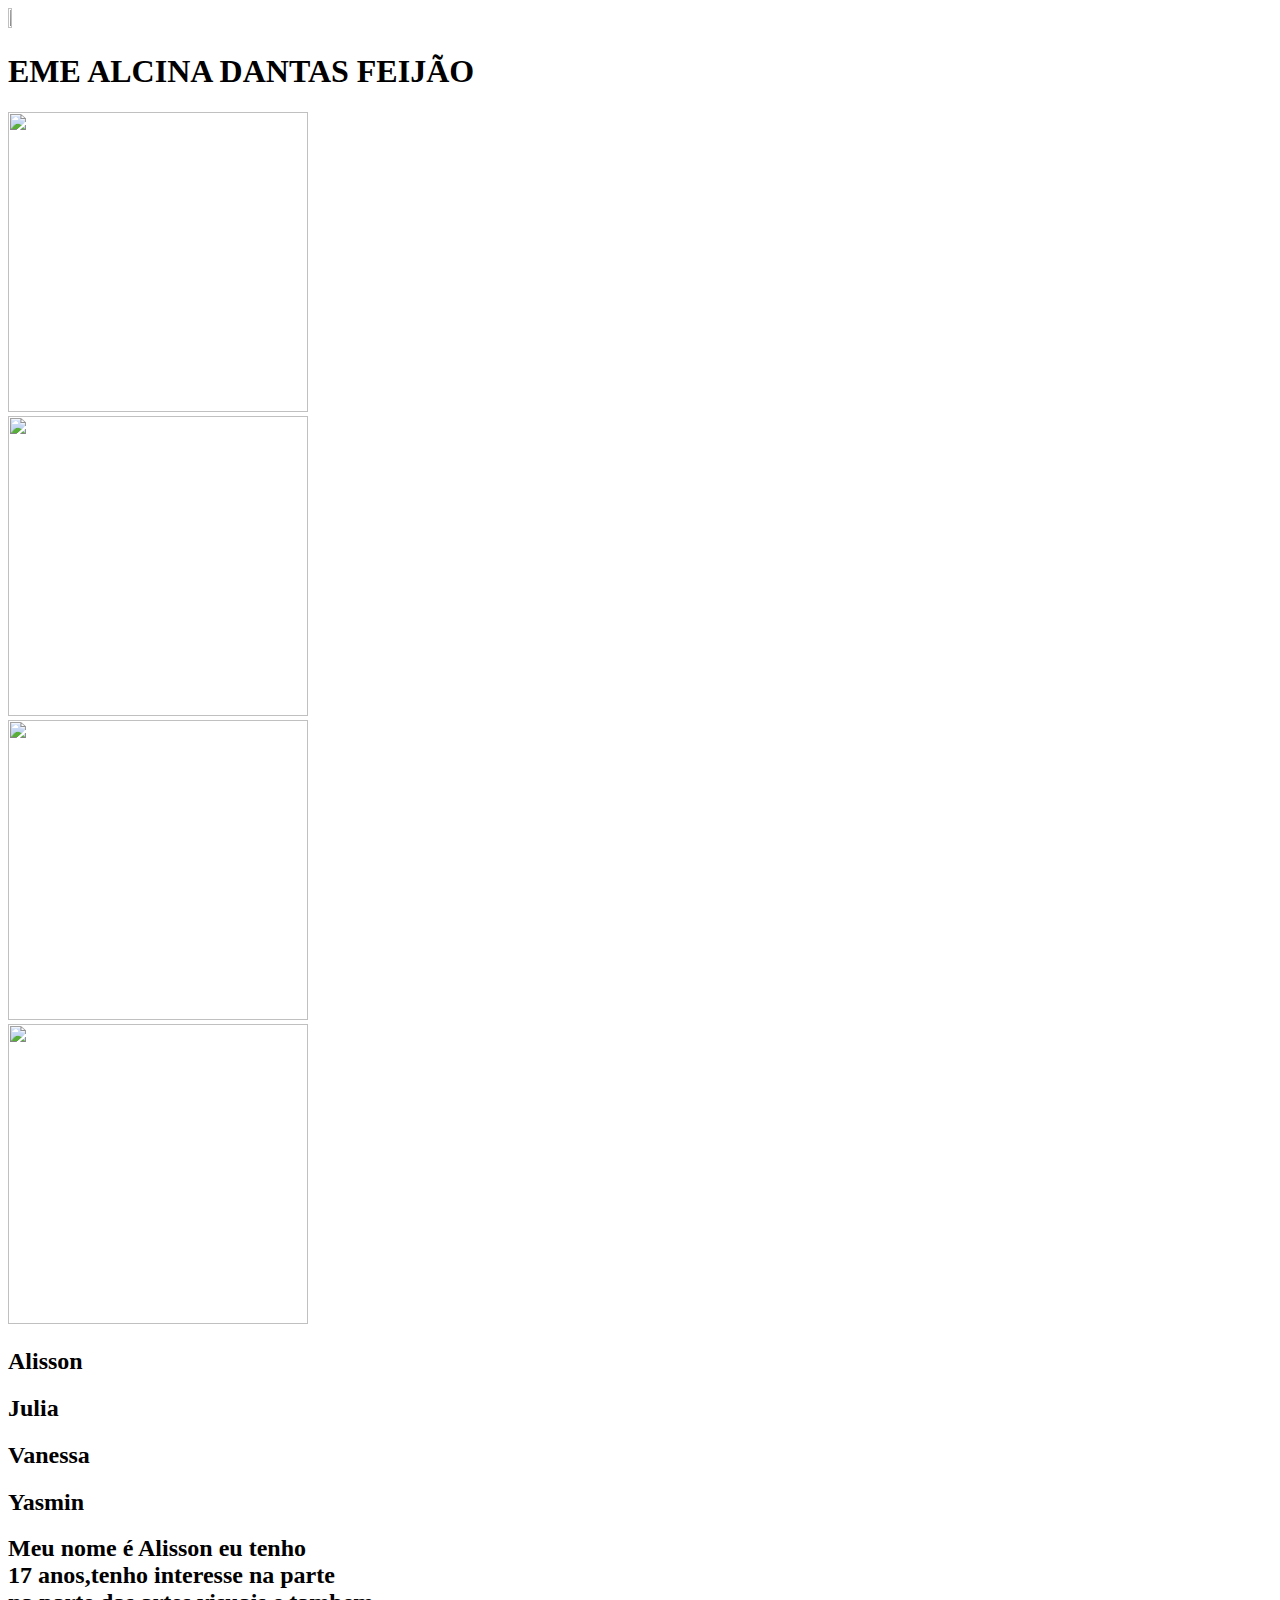
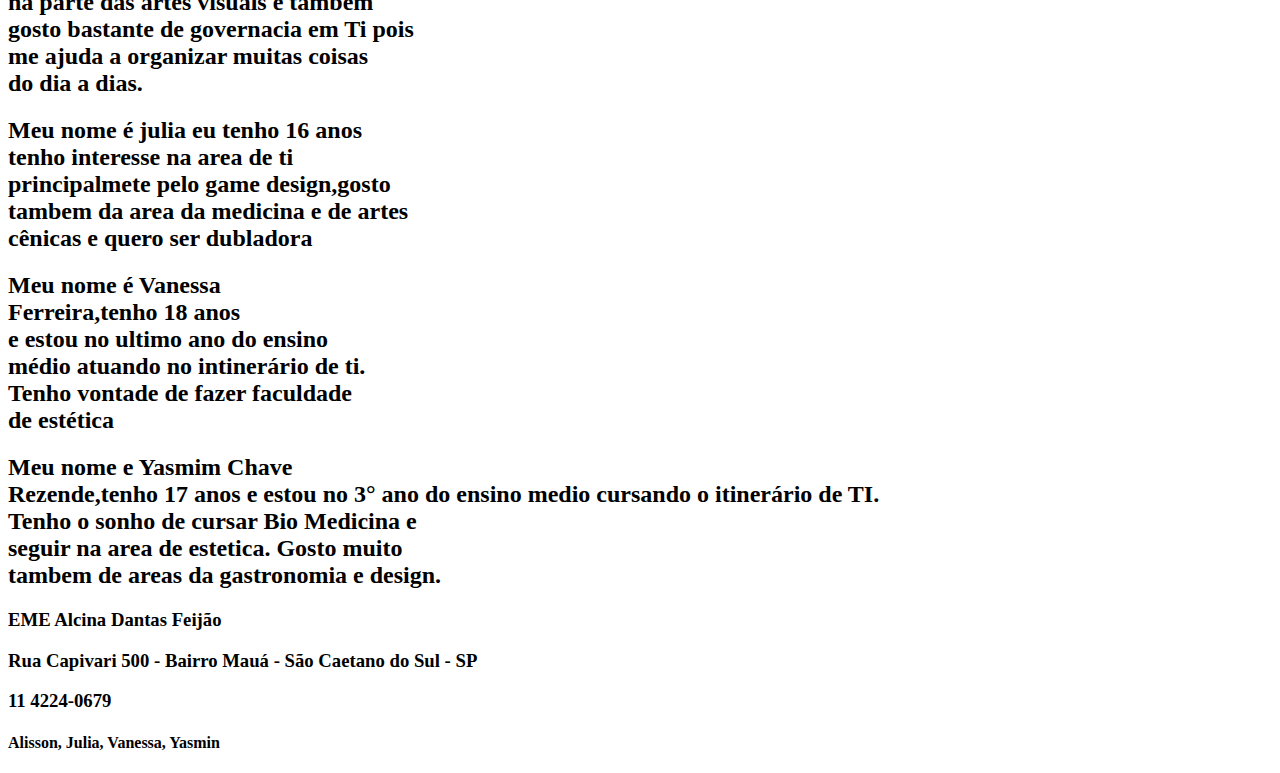
==== index.html @ 14de9564 "feitoo" ====
<!--
Nomes:Alisson Henrique da Silva n°1      3°B  
Julia Gabrielle Silva da Costa n° 16           
Vanessa Ferreira Dos Santos   N°28
Yasmim Chaves Rezende   N°31
-->
<!DOCTYPE html>
<html lang="pt-BR">
<head>
    <meta charset="UTF-8">
    <meta name="viewport" content="width=device-width, initial-scale=1.0">
    <link rel="stylesheet" href="style.css">
    <title>Portifolio</title>
</head>
<body>
    <header>
        <img class="alcinalogo" src="imagens/logo.png" width="5%" height="5%">
        <div class="alcinanome">
        <h1>EME ALCINA DANTAS FEIJÃO</h1>
        </div>
    </header>
    <nav>
    <li><a class="portifolioalisson" href="alisson.html"> <img src="imagens/alisson.jpg"width="300px"; height="300px";> </a></li>
    <li><a class="portifoliojulia" href="portifolioju.html"> <img src="imagens/fotoeu.jpg"width="300px"; height="300px";> </a></li>
    <li><a class="portifoliovanessa" href="vanessa.html"> <img src="imagens/vanessa.jpg"width="300px"; height="300px";> </a></li>
    <li><a class="portifolioyasmin" href="yasmin.html"> <img src="imagens/yasmin.jpg"width="300px"; height="300px";> </a></li>
    <div class="teali"><h2>Alisson</h2></div>
    <div class="teju"><h2>Julia</h2></div>
    <div class="teva"><h2>Vanessa</h2></div>     
    <div class="teyas"><h2>Yasmin</h2></div>
    <div class="resuali"><h2>Meu nome é Alisson eu tenho 
        <br>17 anos,tenho interesse na parte 
    <br>na parte das artes visuais e tambem 
    <br>gosto bastante de governacia em Ti pois 
    <br>me ajuda a organizar muitas coisas 
    <br>do dia a dias.</h2></div>

    <div class="resuju"><h2>Meu nome é julia eu tenho 16 anos
    <br> tenho interesse na area de ti 
    <br>principalmete pelo game design,gosto
    <br>tambem da area da medicina e de artes
     <br>cênicas e quero ser dubladora</h2></div>

    <div class="resuva"><h2>Meu nome é Vanessa 
        <br>Ferreira,tenho 18 anos 
        <br>e estou no ultimo ano do ensino 
    <br>médio atuando no intinerário de ti.
    <br>Tenho vontade de fazer faculdade 
    <br>de estética</h2></div>     

    <div class="resuyas"><h2>Meu nome e Yasmim Chave
    <br>Rezende,tenho 17 anos e estou no 3° ano do ensino medio cursando o itinerário de TI.
    <br>Tenho o sonho de cursar Bio Medicina e 
    <br>seguir na area de estetica. Gosto muito
    <br>tambem de areas da gastronomia e design.</h2></div>
    </nav>
    <div class="footer">
        <h3>EME Alcina Dantas Feijão</h3>
        <h3>Rua Capivari 500 - Bairro Mauá - São Caetano do Sul - SP</h3>
        <h3>11 4224-0679</h3>
        <h4>Alisson,   Julia,   Vanessa,   Yasmin</h4>
        </div>
</body>
</html>
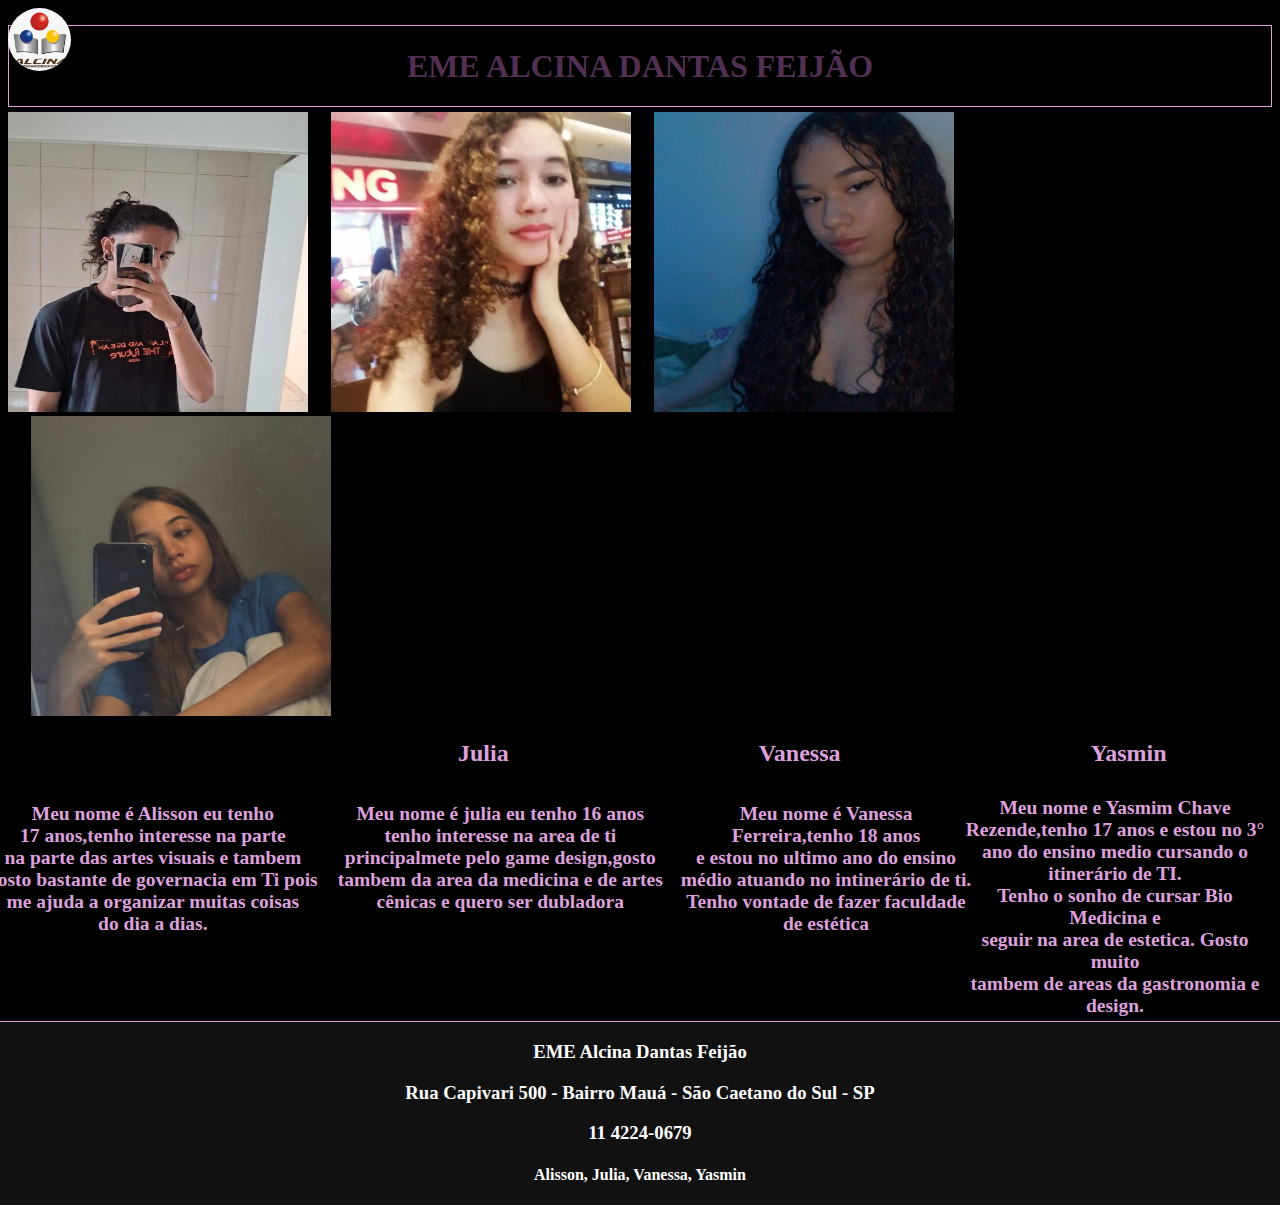
==== commit 806d9c01: "pasta" ====
--- a/index.html
+++ b/index.html
@@ -9,7 +9,7 @@
 <head>
     <meta charset="UTF-8">
     <meta name="viewport" content="width=device-width, initial-scale=1.0">
-    <link rel="stylesheet" href="style.css">
+    <link rel="stylesheet" href="styles/style.css">
     <title>Portifolio</title>
 </head>
 <body>
--- a/styles/style.css
+++ b/styles/style.css
@@ -0,0 +1,103 @@
+body {
+    background-color: black;
+    color: rgb(59, 44, 59);
+}
+
+.alcinalogo{
+    border-radius: 100%;
+    max-width: 40%;
+}
+.alcinanome{
+    text-align: center;
+    margin-top: -50px;
+    color: #523053;
+    border: solid 1px plum;
+}
+.teali{
+    margin-left: -830px;
+    float: left;
+    color: plum;
+}
+.teju{
+    color: plum;
+    float: left;
+    margin-left: 450px;
+}
+.teva{
+    color: plum;
+    float: left;
+    margin-left: 250px;
+}
+.teyas{
+    float: left;
+    margin-left: 250px;
+    color: plum;
+}
+.resuyas{
+    font-size: small;
+    text-align: center;
+    float: left;
+    margin-left: 950px;
+    margin-top: -170px;
+    color: plum;
+}
+.resuju{
+    font-size: small;
+    text-align: center;
+    float: left;
+    margin-left: 20px;
+    color: plum;
+}
+.resuali{
+    font-size: small;
+    text-align: center;
+    float: left;
+    margin-left: -20px;
+    color: plum;
+}
+.resuva{
+    font-size: small;
+    text-align: center;
+    float: left;
+    margin-left: 18px;
+    color: plum;
+}
+.portifolioalisson{
+    float: left;
+    margin-top: 5px;
+    border: 2px solid=plum;
+    border-radius: 20px;
+}
+.portifoliojulia{
+margin-left: 23px;
+float: left;
+margin-top: 5px;
+border: 2px solid=plum;
+}
+.portifoliovanessa{
+    float: left;
+    margin-left: 23px; 
+    margin-top: 5px;
+    border: 2px solid=plum;
+}
+.portifolioyasmin{
+    margin-left: 23px;
+    margin-top: 10px;
+    border: 2px solid=plum;
+}
+li {
+    list-style-type: none;
+  }
+
+.footer{
+    border-top: solid 1px plum;
+    margin-bottom: -310px;
+    position:absolute;
+    left: 0;
+    bottom: 5px;
+    width: 100%;
+    background-color: rgb(17, 17, 17);
+    color: white;
+    text-align: center;
+}
+
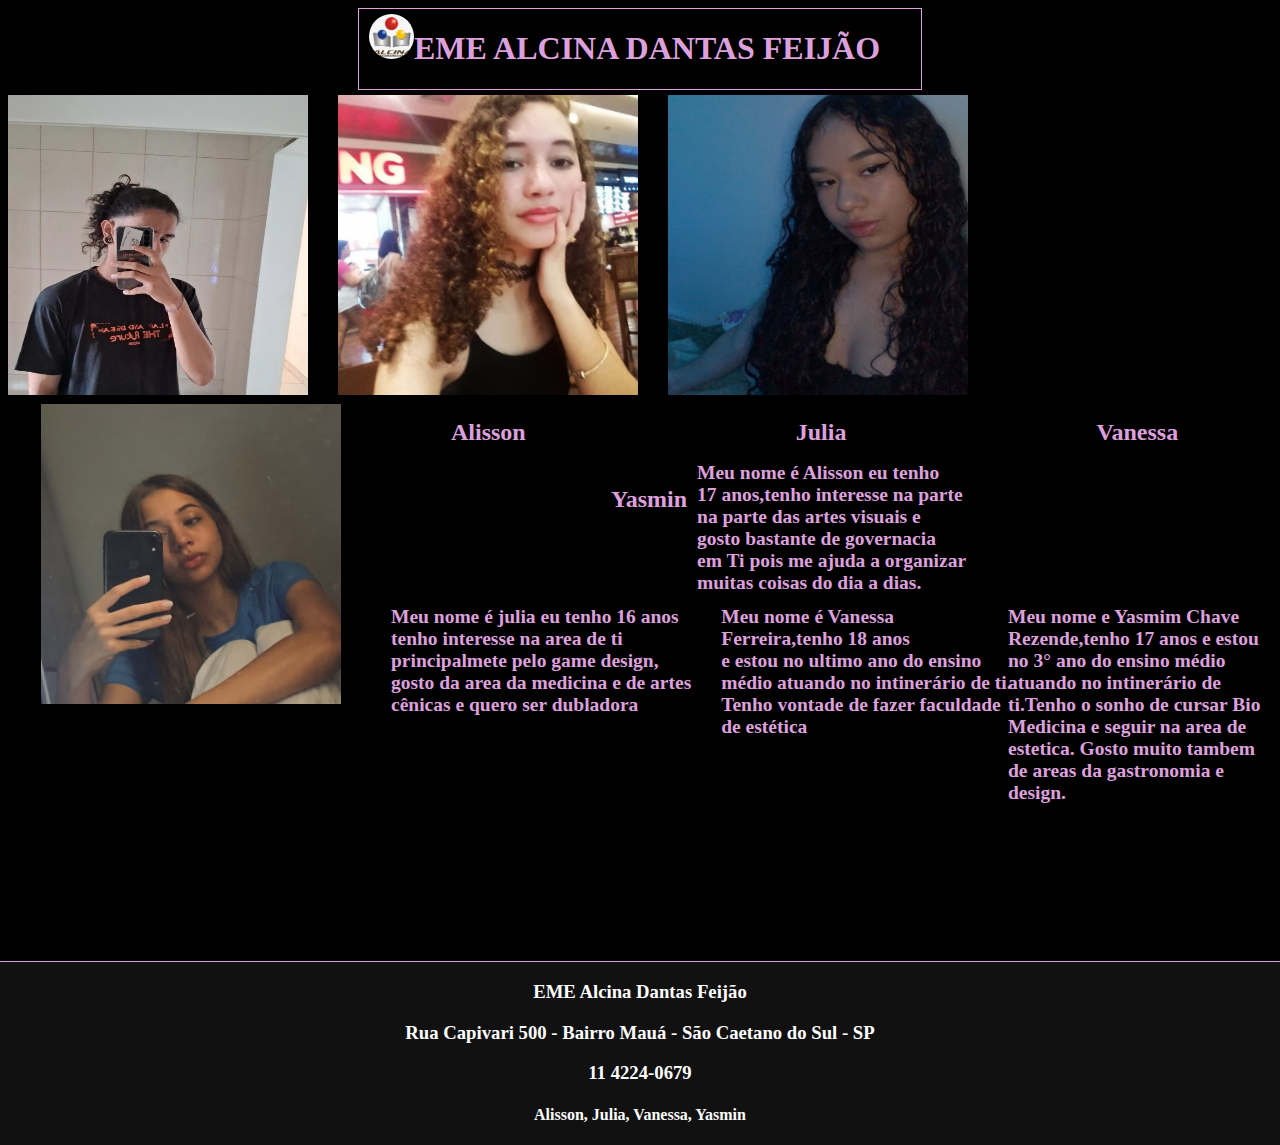
==== commit dac418b5: "z" ====
--- a/index.html
+++ b/index.html
@@ -10,55 +10,51 @@
     <meta charset="UTF-8">
     <meta name="viewport" content="width=device-width, initial-scale=1.0">
     <link rel="stylesheet" href="styles/style.css">
-    <title>Portifolio</title>
+    <title>Document</title>
 </head>
 <body>
     <header>
-        <img class="alcinalogo" src="imagens/logo.png" width="5%" height="5%">
-        <div class="alcinanome">
+        <img class="alcinalogo" src="imagens/logo.png" width="8%" height="8%">
+
         <h1>EME ALCINA DANTAS FEIJÃO</h1>
-        </div>
     </header>
-    <nav>
-    <li><a class="portifolioalisson" href="alisson.html"> <img src="imagens/alisson.jpg"width="300px"; height="300px";> </a></li>
-    <li><a class="portifoliojulia" href="portifolioju.html"> <img src="imagens/fotoeu.jpg"width="300px"; height="300px";> </a></li>
-    <li><a class="portifoliovanessa" href="vanessa.html"> <img src="imagens/vanessa.jpg"width="300px"; height="300px";> </a></li>
-    <li><a class="portifolioyasmin" href="yasmin.html"> <img src="imagens/yasmin.jpg"width="300px"; height="300px";> </a></li>
-    <div class="teali"><h2>Alisson</h2></div>
-    <div class="teju"><h2>Julia</h2></div>
-    <div class="teva"><h2>Vanessa</h2></div>     
-    <div class="teyas"><h2>Yasmin</h2></div>
-    <div class="resuali"><h2>Meu nome é Alisson eu tenho 
-        <br>17 anos,tenho interesse na parte 
-    <br>na parte das artes visuais e tambem 
-    <br>gosto bastante de governacia em Ti pois 
-    <br>me ajuda a organizar muitas coisas 
-    <br>do dia a dias.</h2></div>
+    <nav><li><a class="portifolioalisson" href="alisson.html"> <img src="imagens/alisson.jpg"width="300px"; height="300px";> </a></li>
+        <li><a class="portifoliojulia" href="portifolioju.html"> <img src="imagens/fotoeu.jpg"width="300px"; height="300px";> </a></li>
+        <li><a class="portifoliovanessa" href="vanessa.html"> <img src="imagens/vanessa.jpg"width="300px"; height="300px";> </a></li>
+        <li><a class="portifolioyasmin" href="yasmin.html"> <img src="imagens/yasmin.jpg"width="300px"; height="300px";> </a></li> </nav>
+    <main>       <div class="teali"><h2>Alisson</h2></div>
+        <div class="teju"><h2>Julia</h2></div>
+        <div class="teva"><h2>Vanessa</h2></div>     
+        <div class="teyas"><h2>Yasmin</h2></div>
+        <div class="resuali"><h2>Meu nome é Alisson eu tenho 
+            <br>17 anos,tenho interesse na parte 
+        <br>na parte das artes visuais e  
+        <br>gosto bastante de governacia 
+        <br>em Ti pois me ajuda a organizar
+        <br>muitas coisas do dia a dias.</h2></div>
+    
+        <div class="resuju"><h2>Meu nome é julia eu tenho 16 anos
+        <br> tenho interesse na area de ti 
+        <br>principalmete pelo game design,
+        <br>gosto da area da medicina e de artes
+         <br>cênicas e quero ser dubladora</h2></div>
+    
+        <div class="resuva"><h2>Meu nome é Vanessa 
+            <br>Ferreira,tenho 18 anos 
+            <br>e estou no ultimo ano do ensino 
+        <br>médio atuando no intinerário de ti.
+        <br>Tenho vontade de fazer faculdade 
+        <br>de estética</h2></div>     
+    
+        <div class="resuyas"><h2>Meu nome e Yasmim Chave
+        <br>Rezende,tenho 17 anos e estou no 3° ano do ensino médio atuando no intinerário de ti.Tenho o sonho de cursar Bio Medicina e seguir na area de estetica. Gosto muito tambem de areas da gastronomia e design.</h2></div></main>
 
-    <div class="resuju"><h2>Meu nome é julia eu tenho 16 anos
-    <br> tenho interesse na area de ti 
-    <br>principalmete pelo game design,gosto
-    <br>tambem da area da medicina e de artes
-     <br>cênicas e quero ser dubladora</h2></div>
-
-    <div class="resuva"><h2>Meu nome é Vanessa 
-        <br>Ferreira,tenho 18 anos 
-        <br>e estou no ultimo ano do ensino 
-    <br>médio atuando no intinerário de ti.
-    <br>Tenho vontade de fazer faculdade 
-    <br>de estética</h2></div>     
-
-    <div class="resuyas"><h2>Meu nome e Yasmim Chave
-    <br>Rezende,tenho 17 anos e estou no 3° ano do ensino medio cursando o itinerário de TI.
-    <br>Tenho o sonho de cursar Bio Medicina e 
-    <br>seguir na area de estetica. Gosto muito
-    <br>tambem de areas da gastronomia e design.</h2></div>
-    </nav>
-    <div class="footer">
+    <footer>
         <h3>EME Alcina Dantas Feijão</h3>
         <h3>Rua Capivari 500 - Bairro Mauá - São Caetano do Sul - SP</h3>
         <h3>11 4224-0679</h3>
         <h4>Alisson,   Julia,   Vanessa,   Yasmin</h4>
-        </div>
+    </footer>
+    
 </body>
 </html>--- a/styles/style.css
+++ b/styles/style.css
@@ -2,26 +2,34 @@
     background-color: black;
     color: rgb(59, 44, 59);
 }
-
+header{
+    display: flex;
+    order: 0;
+    margin-left: 350px;
+    margin-right: 350px;
+    margin-top: 6px;
+    color:  plum;
+    border: solid 1px plum;
+}
 .alcinalogo{
     border-radius: 100%;
     max-width: 40%;
+    margin-left: 10px;
+    margin-top: 5px;
 }
-.alcinanome{
-    text-align: center;
-    margin-top: -50px;
-    color: #523053;
-    border: solid 1px plum;
+
+nav{
+    order: 1;
 }
 .teali{
-    margin-left: -830px;
+    margin-left: 110px;
     float: left;
     color: plum;
 }
 .teju{
     color: plum;
     float: left;
-    margin-left: 450px;
+    margin-left: 270px;
 }
 .teva{
     color: plum;
@@ -30,36 +38,42 @@
 }
 .teyas{
     float: left;
-    margin-left: 250px;
+    margin-left: 270px;
     color: plum;
+}
+main{
+    order: 2;
 }
 .resuyas{
     font-size: small;
-    text-align: center;
+    text-align: left;
     float: left;
-    margin-left: 950px;
-    margin-top: -170px;
+    margin-left: 1000px;
+    margin-top: -165px;
     color: plum;
 }
 .resuju{
+    margin-top: -20px;
     font-size: small;
-    text-align: center;
+    text-align: left;
     float: left;
-    margin-left: 20px;
+    margin-left: 50px;
     color: plum;
 }
 .resuali{
+    margin-top: -20px;
     font-size: small;
-    text-align: center;
+    text-align: left;
     float: left;
-    margin-left: -20px;
+    margin-left: 10px;
     color: plum;
 }
 .resuva{
+    margin-top: -20px;
     font-size: small;
-    text-align: center;
+    text-align: left;
     float: left;
-    margin-left: 18px;
+    margin-left: 30px;
     color: plum;
 }
 .portifolioalisson{
@@ -69,29 +83,31 @@
     border-radius: 20px;
 }
 .portifoliojulia{
-margin-left: 23px;
+margin-left: 30px;
 float: left;
 margin-top: 5px;
 border: 2px solid=plum;
 }
 .portifoliovanessa{
     float: left;
-    margin-left: 23px; 
+    margin-left: 30px; 
     margin-top: 5px;
     border: 2px solid=plum;
 }
 .portifolioyasmin{
-    margin-left: 23px;
-    margin-top: 10px;
+    margin-left: 33px;
+    margin-top: 5px;
+    float: left;
     border: 2px solid=plum;
 }
 li {
     list-style-type: none;
   }
 
-.footer{
+footer{
+    order: 3;
     border-top: solid 1px plum;
-    margin-bottom: -310px;
+    margin-bottom: -250px;
     position:absolute;
     left: 0;
     bottom: 5px;
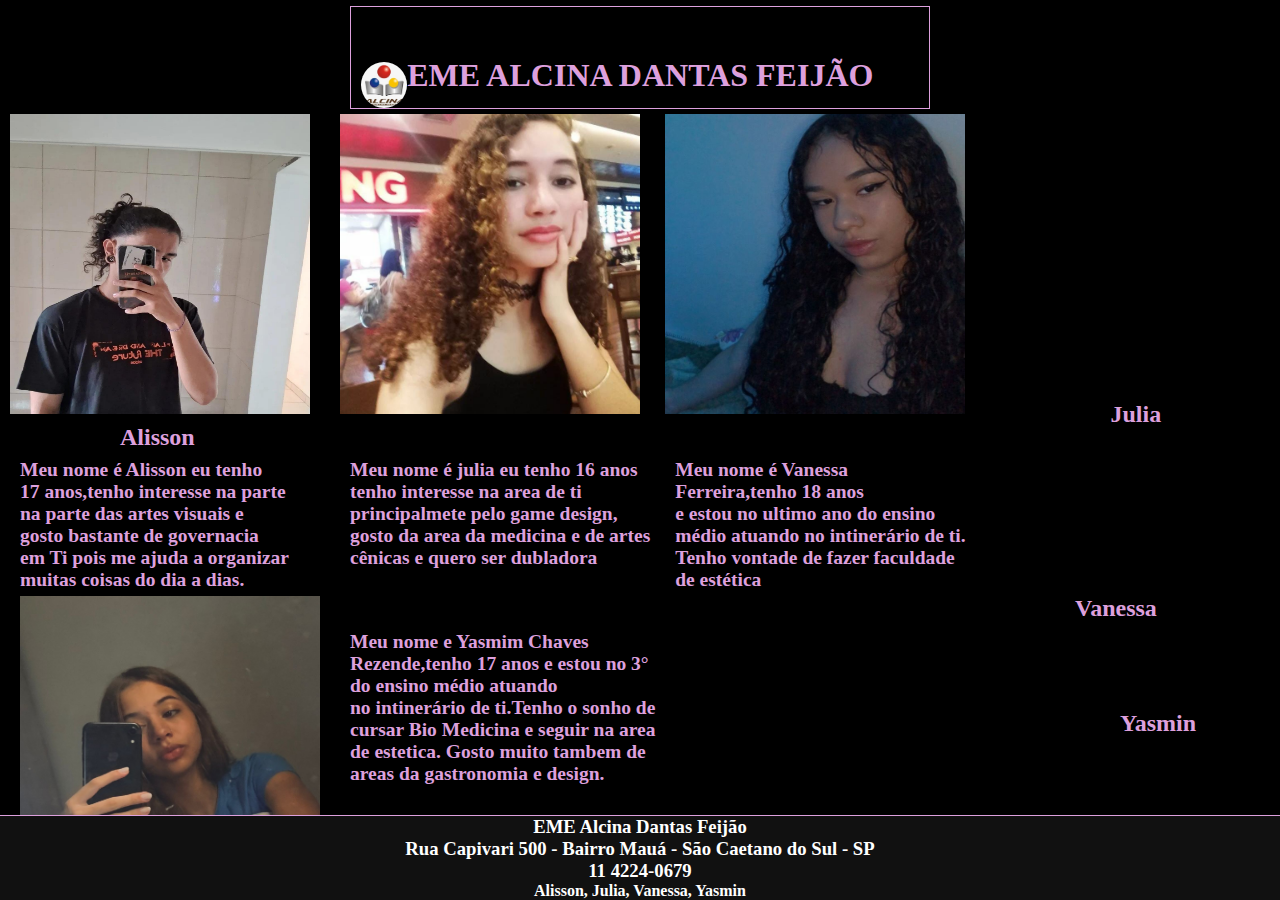
==== commit d9d60ace: "c" ====
--- a/index.html
+++ b/index.html
@@ -19,35 +19,41 @@
         <h1>EME ALCINA DANTAS FEIJÃO</h1>
     </header>
     <nav><li><a class="portifolioalisson" href="alisson.html"> <img src="imagens/alisson.jpg"width="300px"; height="300px";> </a></li>
-        <li><a class="portifoliojulia" href="portifolioju.html"> <img src="imagens/fotoeu.jpg"width="300px"; height="300px";> </a></li>
-        <li><a class="portifoliovanessa" href="vanessa.html"> <img src="imagens/vanessa.jpg"width="300px"; height="300px";> </a></li>
-        <li><a class="portifolioyasmin" href="yasmin.html"> <img src="imagens/yasmin.jpg"width="300px"; height="300px";> </a></li> </nav>
-    <main>       <div class="teali"><h2>Alisson</h2></div>
-        <div class="teju"><h2>Julia</h2></div>
-        <div class="teva"><h2>Vanessa</h2></div>     
-        <div class="teyas"><h2>Yasmin</h2></div>
+        <div class="teali"><h2>Alisson</h2></div>
         <div class="resuali"><h2>Meu nome é Alisson eu tenho 
             <br>17 anos,tenho interesse na parte 
         <br>na parte das artes visuais e  
         <br>gosto bastante de governacia 
         <br>em Ti pois me ajuda a organizar
         <br>muitas coisas do dia a dias.</h2></div>
-    
+        <li><a class="portifoliojulia" href="portifolioju.html"> <img src="imagens/fotoeu.jpg"width="300px"; height="300px";> </a></li>
         <div class="resuju"><h2>Meu nome é julia eu tenho 16 anos
-        <br> tenho interesse na area de ti 
-        <br>principalmete pelo game design,
-        <br>gosto da area da medicina e de artes
-         <br>cênicas e quero ser dubladora</h2></div>
-    
+            <br> tenho interesse na area de ti 
+            <br>principalmete pelo game design,
+            <br>gosto da area da medicina e de artes
+             <br>cênicas e quero ser dubladora</h2></div>
+        <li><a class="portifoliovanessa" href="vanessa.html"> <img src="imagens/vanessa.jpg"width="300px"; height="300px";> </a></li>
         <div class="resuva"><h2>Meu nome é Vanessa 
             <br>Ferreira,tenho 18 anos 
             <br>e estou no ultimo ano do ensino 
         <br>médio atuando no intinerário de ti.
         <br>Tenho vontade de fazer faculdade 
         <br>de estética</h2></div>     
+        <li><a class="portifolioyasmin" href="yasmin.html"> <img src="imagens/yasmin.jpg"width="300px"; height="300px";> </a></li> </nav>
+              <div class="resuyas"><h2>Meu nome e Yasmim Chaves
+        <br>Rezende,tenho 17 anos e estou no 3°
+        <br>do ensino médio atuando 
+        <br>no intinerário de ti.Tenho o sonho de 
+        <br>cursar Bio Medicina e seguir na area 
+        <br>de estetica. Gosto muito tambem de 
+        <br>areas da gastronomia e design.</h2></div>
+        <main>       
+
+        <div class="teju"><h2>Julia</h2></div>
+        <div class="teva"><h2>Vanessa</h2></div>     
+        <div class="teyas"><h2>Yasmin</h2></div>
     
-        <div class="resuyas"><h2>Meu nome e Yasmim Chave
-        <br>Rezende,tenho 17 anos e estou no 3° ano do ensino médio atuando no intinerário de ti.Tenho o sonho de cursar Bio Medicina e seguir na area de estetica. Gosto muito tambem de areas da gastronomia e design.</h2></div></main>
+      </main>
 
     <footer>
         <h3>EME Alcina Dantas Feijão</h3>
--- a/styles/style.css
+++ b/styles/style.css
@@ -1,8 +1,13 @@
+*{
+    margin: 0;
+    padding: 0;
+}
 body {
     background-color: black;
     color: rgb(59, 44, 59);
 }
 header{
+    padding-top: 50px;
     display: flex;
     order: 0;
     margin-left: 350px;
@@ -19,61 +24,62 @@
 }
 
 nav{
-    order: 1;
+    order: 2;
 }
 .teali{
-    margin-left: 110px;
+    margin-top: 315px;
+margin-left: -190px;
     float: left;
     color: plum;
 }
 .teju{
+    margin-top: -190px;
     color: plum;
     float: left;
-    margin-left: 270px;
+    margin-left: 455px;
 }
 .teva{
+    margin-top: -190px;
     color: plum;
     float: left;
-    margin-left: 250px;
+    margin-left: 755px;
 }
 .teyas{
+    margin-top: -190px;
     float: left;
-    margin-left: 270px;
+    margin-left: 1120px;
     color: plum;
 }
-main{
-    order: 2;
+.resuju{
+    margin-top: 350px;
+    font-size: small;
+    text-align: left;
+    float: left;
+    margin-left: -290px;
+    color: plum;
+}
+.resuali{
+    margin-top: 350px;
+    font-size: small;
+    text-align: left;
+    float: left;
+    margin-left: -290px;
+    color: plum;
+}
+.resuva{
+    margin-top: 350px;
+    font-size: small;
+    text-align: left;
+    float: left;
+    margin-left: -290px;
+    color: plum;
 }
 .resuyas{
     font-size: small;
     text-align: left;
     float: left;
-    margin-left: 1000px;
-    margin-top: -165px;
-    color: plum;
-}
-.resuju{
-    margin-top: -20px;
-    font-size: small;
-    text-align: left;
-    float: left;
-    margin-left: 50px;
-    color: plum;
-}
-.resuali{
-    margin-top: -20px;
-    font-size: small;
-    text-align: left;
-    float: left;
-    margin-left: 10px;
-    color: plum;
-}
-.resuva{
-    margin-top: -20px;
-    font-size: small;
-    text-align: left;
-    float: left;
     margin-left: 30px;
+    margin-top: 40px;
     color: plum;
 }
 .portifolioalisson{
@@ -81,6 +87,7 @@
     margin-top: 5px;
     border: 2px solid=plum;
     border-radius: 20px;
+    margin-left: 10px;
 }
 .portifoliojulia{
 margin-left: 30px;
@@ -90,12 +97,12 @@
 }
 .portifoliovanessa{
     float: left;
-    margin-left: 30px; 
+    margin-left: 15px; 
     margin-top: 5px;
     border: 2px solid=plum;
 }
 .portifolioyasmin{
-    margin-left: 33px;
+    margin-left: 20px;
     margin-top: 5px;
     float: left;
     border: 2px solid=plum;
@@ -107,8 +114,8 @@
 footer{
     order: 3;
     border-top: solid 1px plum;
-    margin-bottom: -250px;
-    position:absolute;
+    margin-bottom: -5px;
+    position:fixed;
     left: 0;
     bottom: 5px;
     width: 100%;
